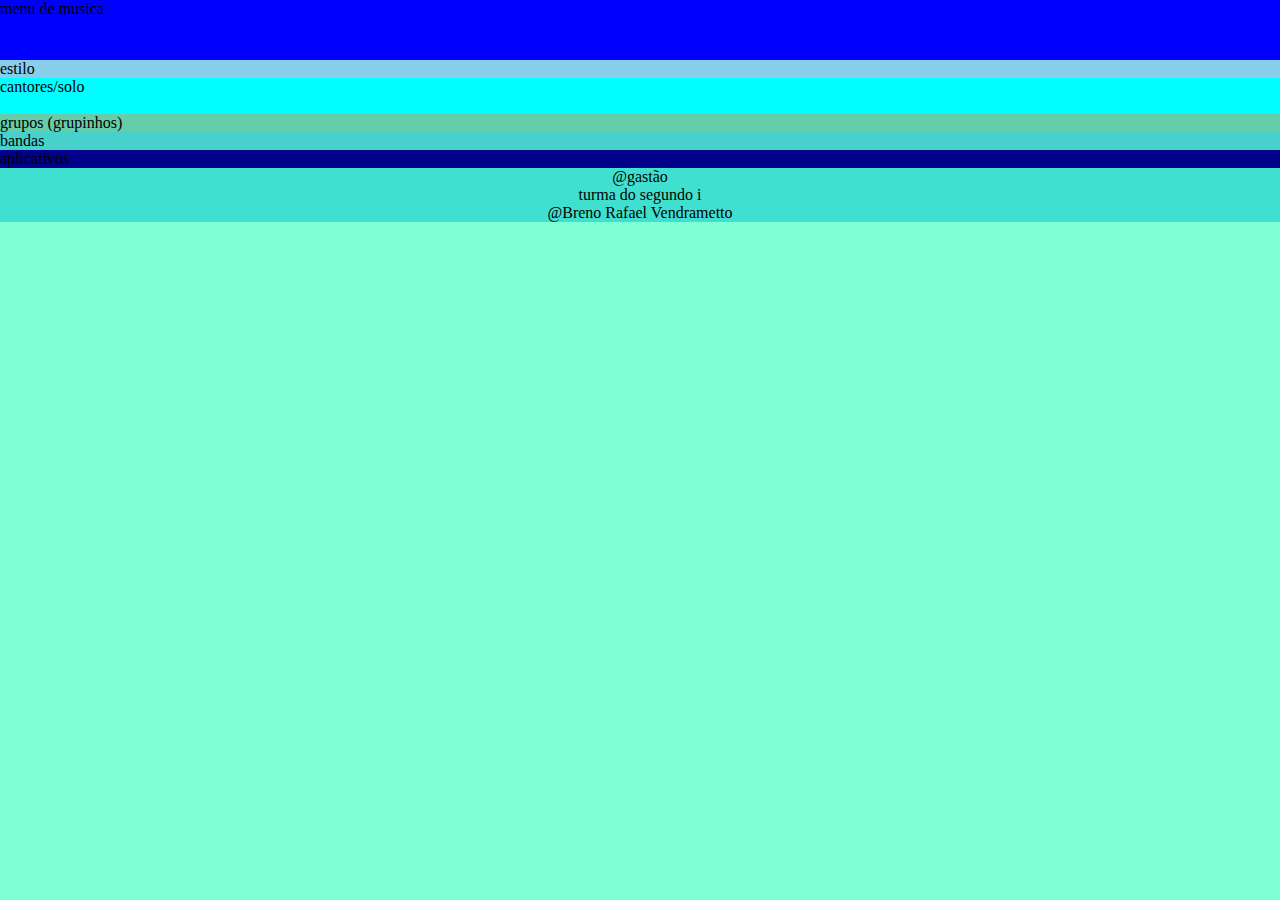
==== index.html @ ea214cc0 "Add files via upload" ====
<!DOCTYPE html>
<html lang="en">
<head>
    <meta charset="UTF-8">
    <meta http-equiv="X-UA-Compatible" content="IE=edge">
    <meta name="viewport" content="width=device-width, initial-scale=1.0">
    <title>musica</title>
    <link rel="stylesheet" href="musica.css">
</head>
<body>
    <header class="menu">
        menu de musica 
    </header>
    
    <section class="conteudo musica">
        <div class="conteudo">
          <div class="desc-estilo">estilo </div>
          
          <div class="desc-solo">cantores/solo
            <div><img class="img-ini" src="./img/solo/57c2e5fd-0ffe-49ad-81f9-4416f92712e0.sized-1000x1000.avif" alt="">
            </div>
          </div>
           
          <div class="desc-grupo">grupos (grupinhos)</div>
        
          <div class="desc-banda">bandas</div>
          
          <div class="desc-app">aplicativos</div>
       


        </div>

    </section>
    <footer class="rodapé">
        @gastão <br>
        turma do segundo i<br>
        @Breno Rafael Vendrametto
    </footer>
</body>
</html>
---- musica.css ----
*{
  padding: 0;
   margin: 0;


}
body {
    background-color: aquamarine;
}
 .menu {
    width: 100%;
    height: 60px;
    background-color: blue;
 }
.conteudo-musica{
    width: 100%;
  
}
.rodapé{
    width: 100%;
    background-color: turquoise;
    text-align: center;
}
.desc-estilo{
   width: 100%;
   background-color: skyblue;

}
.desc-solo{
    width: 100%;
    background-color:cyan ;
 
 }
 .desc-grupo{
    width: 100%;
    background-color: mediumaquamarine;
 
 }
 .desc-banda{
    width: 100%;
    background-color: mediumturquoise;
 
 }
 .desc-app{
    width: 100%;
    background-color:darkblue ;
 
 }
 .img-ini{
    width: 100%;
 }
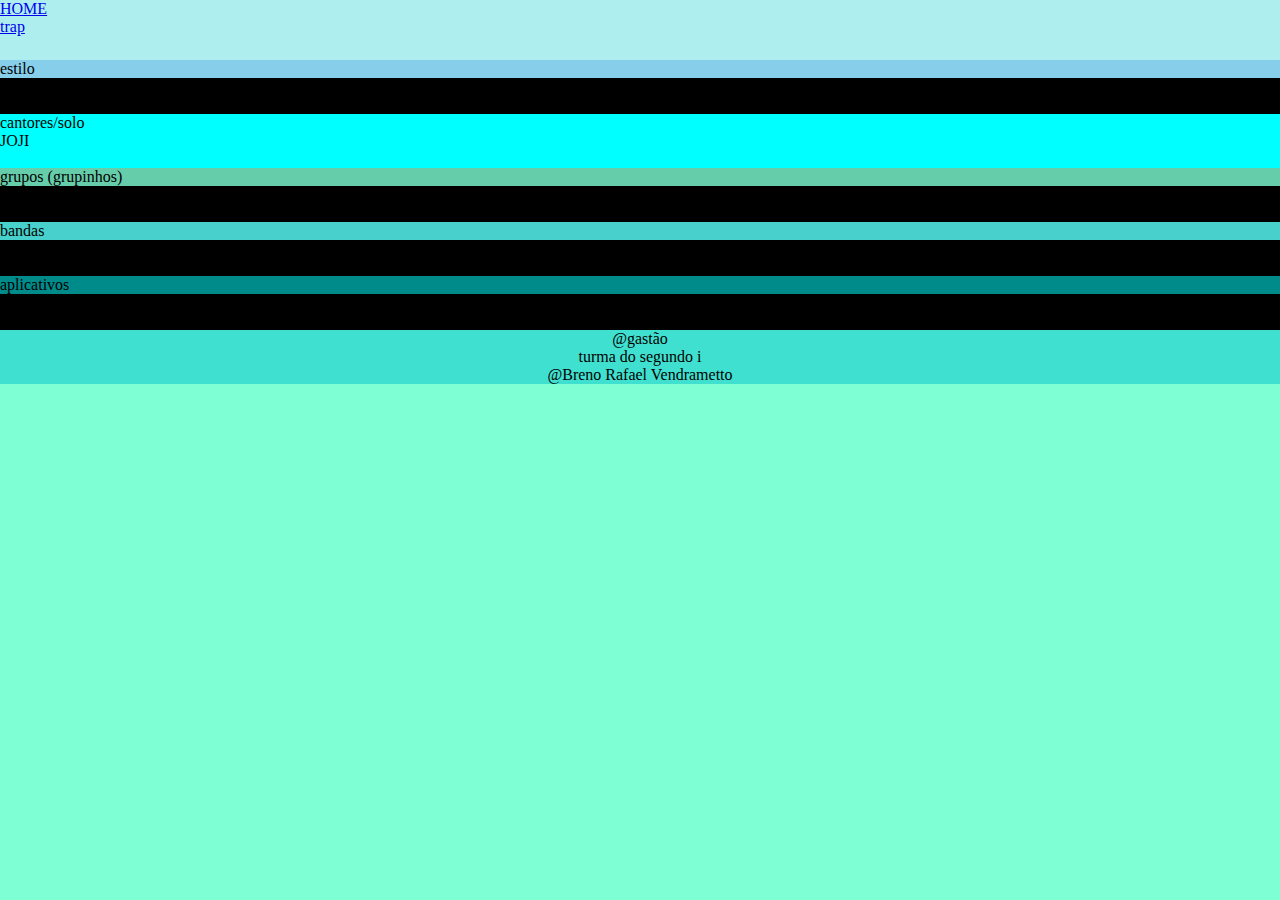
==== commit 595726f4: "Add files via upload" ====
--- a/index.html
+++ b/index.html
@@ -1,5 +1,5 @@
 <!DOCTYPE html>
-<html lang="en">
+<html lang="pt-br">
 <head>
     <meta charset="UTF-8">
     <meta http-equiv="X-UA-Compatible" content="IE=edge">
@@ -9,26 +9,56 @@
 </head>
 <body>
     <header class="menu">
-        menu de musica 
+        <nav> 
+            <ul>
+                <li> <a href="index.html">HOME</a></li>
+                <li> <a href="trap.html">trap</a></li>
+            </ul>
+        </nav>
     </header>
     
-    <section class="conteudo musica">
+    <section class="conteudo-musica">
         <div class="conteudo">
           <div class="desc-estilo">estilo </div>
-          
+          <div class="estilo">
+            <div>JOJI</div> 
+        <div>
+            <img class="img-ini" src="" alt=""> 
+        </div>
+
+
           <div class="desc-solo">cantores/solo
-            <div><img class="img-ini" src="./img/solo/57c2e5fd-0ffe-49ad-81f9-4416f92712e0.sized-1000x1000.avif" alt="">
+            <div class="solo">
+                <div>JOJI</div>
+                <div>
+                     <img class="img-ini" src="./img/solo/joji.jpeg" alt="">
+                </div>
             </div>
           </div>
            
+
           <div class="desc-grupo">grupos (grupinhos)</div>
-        
-          <div class="desc-banda">bandas</div>
+          <div class="grupo">
+            <div>JOJI</div>
+             <div>
+                <img class="img-ini" src="./img/grupo/one.jpeg" alt="">
+            </div>
           
-          <div class="desc-app">aplicativos</div>
-       
+
+        <div class="desc-banda">bandas</div>
+        <div class="banda">
+            <div>JOJI</div> 
+        <div>
+            <img class="img-ini" src="./img/banda/mancha.jpg" alt=""> 
+        </div>
 
 
+        <div class="desc-app">aplicativos</div>
+        <div class="app">
+            <div>JOJI</div> 
+        <div>
+            <img class="img-ini" src="" alt=""> 
+        </div>
         </div>
 
     </section>
--- a/musica.css
+++ b/musica.css
@@ -10,10 +10,11 @@
  .menu {
     width: 100%;
     height: 60px;
-    background-color: blue;
+    background-color: paleturquoise;
  }
 .conteudo-musica{
     width: 100%;
+    background-color: black;
   
 }
 .rodapé{
@@ -43,9 +44,32 @@
  }
  .desc-app{
     width: 100%;
-    background-color:darkblue ;
+    background-color:darkcyan ;
  
  }
  .img-ini{
     width: 100%;
  }
+ @media screen and (min-width:768px) and (max-width: 992px){
+   .menu {
+      height: 150px;
+      background-color: darkcyan;
+   }
+   .conteudo-musica{
+      display: flex;
+      direction: ltr;
+    
+  }
+ }
+ @media screen and (min-width:993px) and (max-width: 1080px){
+   .menu {
+      height: 200px;
+      background-color: rgb(37, 107, 107);
+   }    
+   
+   .conteudo-musica{
+      display: flex;
+      direction: rtl;
+  }
+ }
+ 
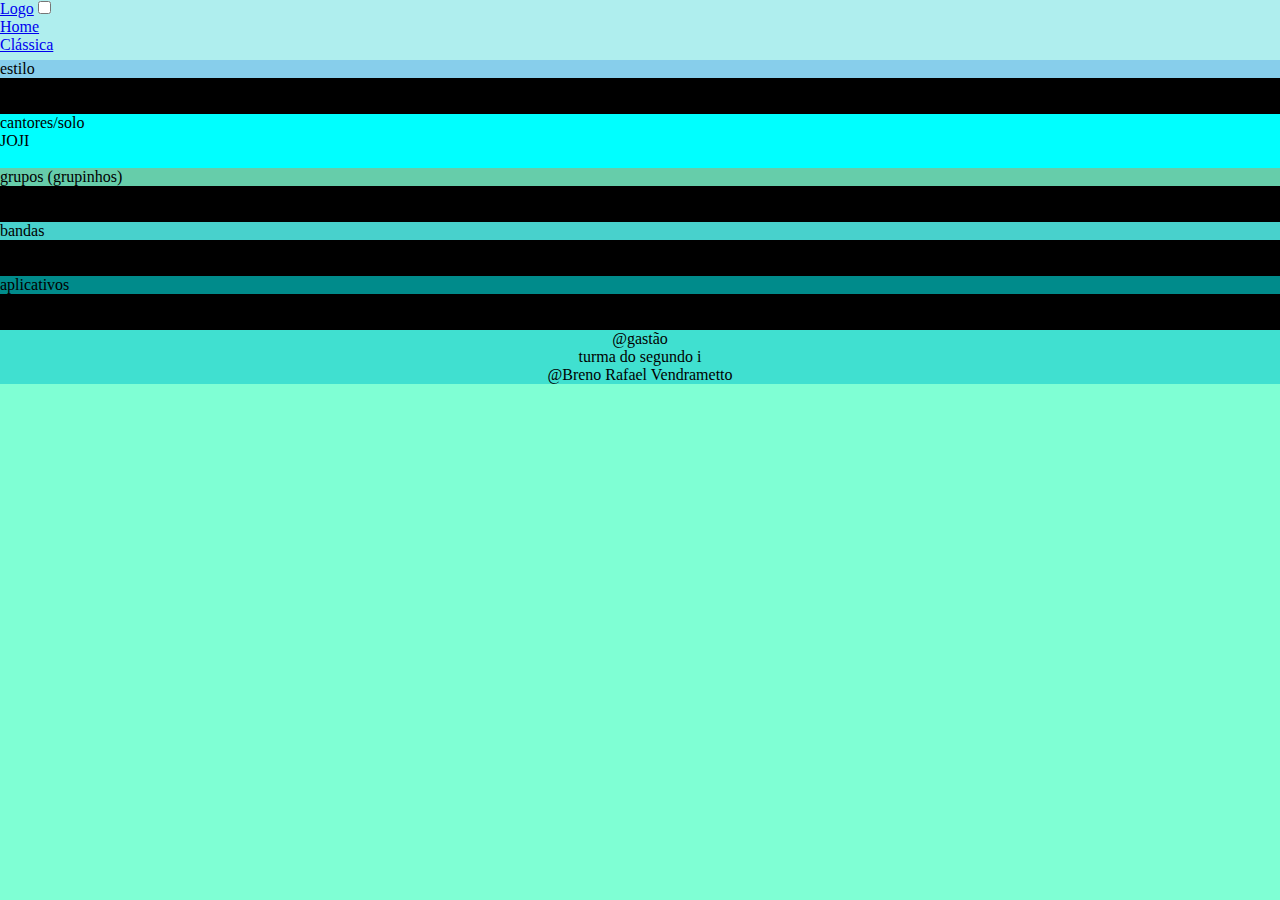
==== commit 4030e81c: "Update index.html" ====
--- a/index.html
+++ b/index.html
@@ -9,13 +9,19 @@
 </head>
 <body>
     <header class="menu">
-        <nav> 
+        <a href="index.html" class="logo">Logo</a>
+        <input type="checkbox" class="side-menu" id="side-menu">
+        <label for="side-menu" class="hamburger">
+            <span class="hamb-line"></span>
+        </label>
+
+        <nav class="nav">
             <ul>
-                <li> <a href="index.html">HOME</a></li>
-                <li> <a href="trap.html">trap</a></li>
+                <li><a href="index.html">Home</a></li>
+                <li><a href="classica.html">Clássica</a></li>
             </ul>
         </nav>
-    </header>
+    </header> 
     
     <section class="conteudo-musica">
         <div class="conteudo">
@@ -68,4 +74,4 @@
         @Breno Rafael Vendrametto
     </footer>
 </body>
-</html>+</html>
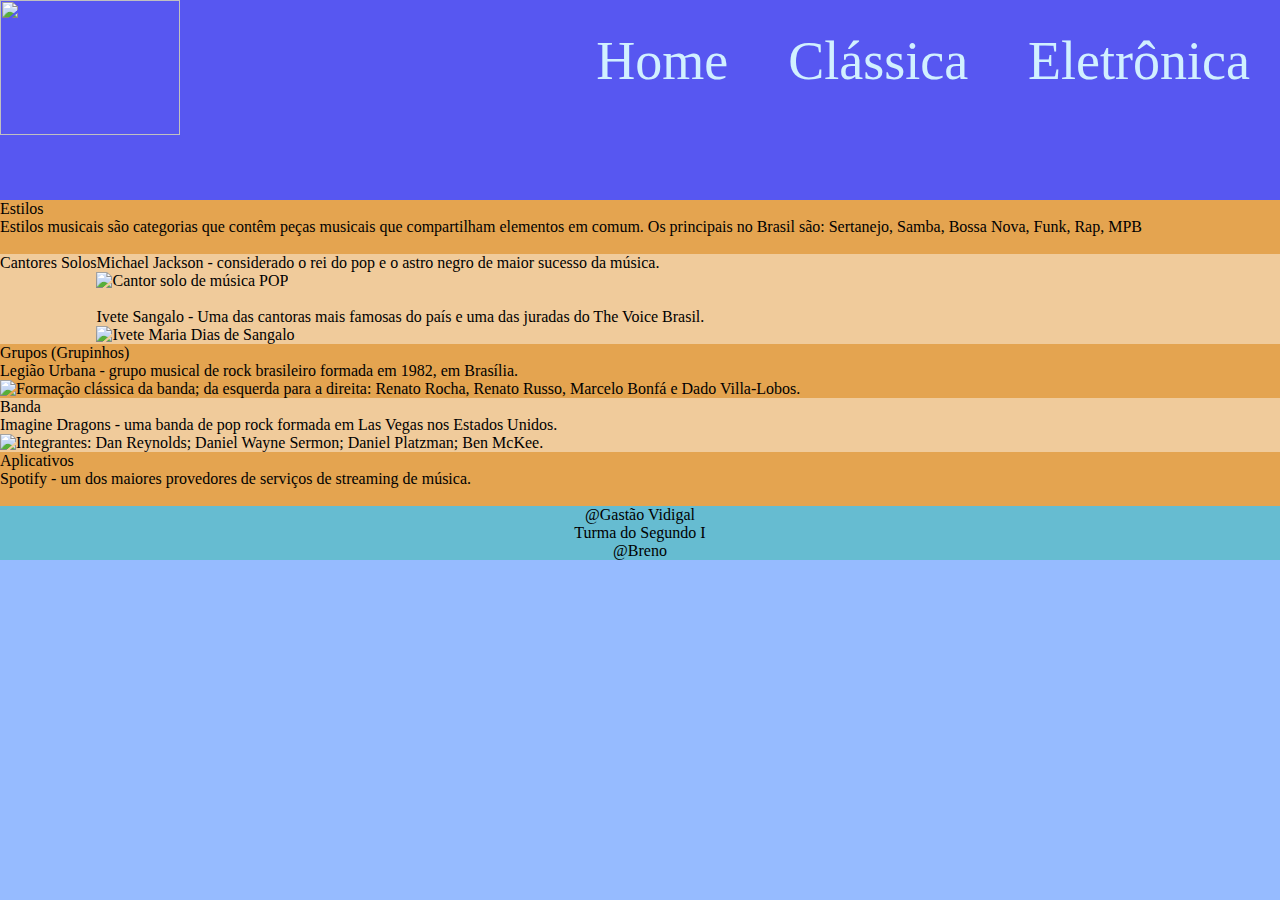
==== commit ae1d7c18: "Update index.html" ====
--- a/index.html
+++ b/index.html
@@ -4,12 +4,13 @@
     <meta charset="UTF-8">
     <meta http-equiv="X-UA-Compatible" content="IE=edge">
     <meta name="viewport" content="width=device-width, initial-scale=1.0">
-    <title>musica</title>
+    <title>Música Boa</title>
     <link rel="stylesheet" href="musica.css">
 </head>
+
 <body>
     <header class="menu">
-        <a href="index.html" class="logo">Logo</a>
+        <a href="index.html" class="logo"> <img id="logo" src="./img/logo.png"></a>
         <input type="checkbox" class="side-menu" id="side-menu">
         <label for="side-menu" class="hamburger">
             <span class="hamb-line"></span>
@@ -19,59 +20,86 @@
             <ul>
                 <li><a href="index.html">Home</a></li>
                 <li><a href="classica.html">Clássica</a></li>
+                <li><a href="eletronica.html">Eletrônica</a></li>
             </ul>
         </nav>
     </header> 
     
     <section class="conteudo-musica">
         <div class="conteudo">
-          <div class="desc-estilo">estilo </div>
-          <div class="estilo">
-            <div>JOJI</div> 
-        <div>
-            <img class="img-ini" src="" alt=""> 
-        </div>
+
+            
+            <div class="desc-estilo">
+                Estilos
+                <div class="estilo">
+                    <div>Estilos musicais são categorias que contêm peças musicais que compartilham elementos em comum.
+                         Os principais no Brasil são: Sertanejo, Samba, Bossa Nova, Funk, Rap, MPB
+                    </div>
+                        <div>
+                            <img class="img-ini" src="./img/estilo.png" alt="">
+                        </div>
+                </div>
+            </div>
+            </div>
 
 
-          <div class="desc-solo">cantores/solo
-            <div class="solo">
-                <div>JOJI</div>
-                <div>
-                     <img class="img-ini" src="./img/solo/joji.jpeg" alt="">
+            <div class="desc-solo">
+                Cantores Solos
+                <div class="solo">
+                    <div>Michael Jackson - considerado o rei do pop e o astro negro de maior sucesso da música.</div>
+                        <div>
+                            <img class="img-ini" src="./img/michaeljackson.jpg" alt="Cantor solo de música POP">
+                        </div>
+                <br>
+                    <div>Ivete Sangalo - Uma das cantoras mais famosas do país e uma das juradas do The Voice Brasil.</div>
+                        <div>
+                            <img class="img-ini" src="./img/ivete.jpg" alt="Ivete Maria Dias de Sangalo">
+                        </div>
                 </div>
             </div>
-          </div>
-           
-
-          <div class="desc-grupo">grupos (grupinhos)</div>
-          <div class="grupo">
-            <div>JOJI</div>
-             <div>
-                <img class="img-ini" src="./img/grupo/one.jpeg" alt="">
-            </div>
-          
-
-        <div class="desc-banda">bandas</div>
-        <div class="banda">
-            <div>JOJI</div> 
-        <div>
-            <img class="img-ini" src="./img/banda/mancha.jpg" alt=""> 
-        </div>
 
 
-        <div class="desc-app">aplicativos</div>
-        <div class="app">
-            <div>JOJI</div> 
-        <div>
-            <img class="img-ini" src="" alt=""> 
+            <div class="desc-grupo">
+                Grupos (Grupinhos)
+                <div class="grupo">
+                    <div>Legião Urbana - grupo musical de rock brasileiro formada em 1982, em Brasília.</div>
+                        <div>
+                            <img class="img-ini" src="./img/legiao.jpg" alt="Formação clássica da banda; da esquerda para a direita: Renato Rocha, Renato Russo, Marcelo Bonfá e Dado Villa-Lobos.">
+                        </div>
+                </div>
+            </div>
+            </div>
+
+
+            <div class="desc-banda">
+                Banda
+                <div class="banda">
+                    <div>Imagine Dragons - uma banda de pop rock formada em Las Vegas nos Estados Unidos.</div>
+                        <div>
+                            <img class="img-ini" src="./img/imagine.jpg" alt="Integrantes: Dan Reynolds; Daniel Wayne Sermon; Daniel Platzman; Ben McKee.">
+                        </div>
+                </div>
+            </div>
+            </div>
+
+
+            <div class="desc-app">
+                Aplicativos
+                <div class="app">
+                    <div>Spotify -  um dos maiores provedores de serviços de streaming de música.</div>
+                        <div>
+                            <img class="img-ini" src="./img/spotify.png" alt="">
+                        </div>
+                </div>
+            </div>
+            </div>
         </div>
-        </div>
-
     </section>
-    <footer class="rodapé">
-        @gastão <br>
-        turma do segundo i<br>
-        @Breno Rafael Vendrametto
+    
+    <footer class="rodape">
+        @Gastão Vidigal <br>
+        Turma do Segundo I <br>
+        @Breno
     </footer>
 </body>
 </html>
--- a/musica.css
+++ b/musica.css
@@ -1,75 +1,160 @@
 *{
-  padding: 0;
-   margin: 0;
-
-
+    padding: 0;
+    margin: 0;
 }
-body {
-    background-color: aquamarine;
+body{
+    background-color: rgb(150, 187, 255);
 }
- .menu {
+a {
+    text-decoration: none;
+}
+ul {
+    list-style: none;
+}
+.menu{
     width: 100%;
-    height: 60px;
-    background-color: paleturquoise;
- }
+    background-color: rgb(153, 153, 232);
+    position: sticky;
+    top: 0;
+}
+.logo {
+    display: inline-block;
+    color: rgb(209, 240, 255);
+    font-size: 32px;
+}
+#logo {
+    height: 15vh;
+}
+.nav {
+    width: 100%;
+    height: 100%;
+    position: fixed;
+    background-color: rgb(84, 84, 204);
+    overflow: hidden;
+}
+.nav a {
+    display: block;
+    padding: 30px;
+    color: rgb(209, 240, 255);
+}
+.nav a:hover {
+    background-color: rgb(73, 194, 255);
+}
+.nav {
+    max-height: 0;
+    transition: max-height .5s ease-out;
+}
+.hamburger {
+    cursor: pointer;
+    float: right;
+    padding: 35px 20px;
+}
+.hamb-line {
+    background-color: rgb(209, 240, 255);
+    display: block;
+    height: 2px;
+    position: relative;
+    width: 24px;
+}
+.hamb-line::before,
+.hamb-line::after{
+    background-color: rgb(209, 240, 255);
+    content: '';
+    display: block;
+    height: 100%;
+    position: absolute;
+    transition: all .2s ease-out;
+    width: 100%;
+}
+.hamb-line::before{
+    top: 5px;
+}
+.hamb-line::after{
+    top: -5px;
+}
+.side-menu {
+    display: none;
+}
+.side-menu:checked ~ nav{
+    max-height: 100%;
+}
+.side-menu:checked ~ .hamburger .hamb-line{
+    background: transparent;
+}
+.side-menu:checked ~ .hamburger .hamb-line::before{
+    transform: rotate(-45deg);
+    top: 0;
+}
+.side-menu:checked ~ .hamburger .hamb-line::after{
+    transform: rotate(45deg);
+    top: 0;
+}
 .conteudo-musica{
     width: 100%;
-    background-color: black;
-  
 }
-.rodapé{
+.rodape{
     width: 100%;
-    background-color: turquoise;
+    background-color: rgb(102, 188, 209);
     text-align: center;
 }
 .desc-estilo{
-   width: 100%;
-   background-color: skyblue;
-
+    width: 100%;
+    background-color: rgb(228, 164, 80);
 }
 .desc-solo{
     width: 100%;
-    background-color:cyan ;
- 
- }
- .desc-grupo{
+    background-color: rgb(240, 203, 155);
+}
+.desc-grupo{
     width: 100%;
-    background-color: mediumaquamarine;
- 
- }
- .desc-banda{
+    background-color: rgb(228, 164, 80);
+}
+.desc-banda{
     width: 100%;
-    background-color: mediumturquoise;
- 
- }
- .desc-app{
+    background-color: rgb(240, 203, 155);
+}
+.desc-app{
     width: 100%;
-    background-color:darkcyan ;
- 
- }
- .img-ini{
+    background-color: rgb(228, 164, 80);
+}
+.img-ini{
     width: 100%;
- }
- @media screen and (min-width:768px) and (max-width: 992px){
-   .menu {
-      height: 150px;
-      background-color: darkcyan;
+}
+
+@media screen and (min-width: 768px){
+    .nav {
+        max-height: none;
+        top: 0;
+        position: relative;
+        float: right;
+        width: fit-content;
+        background-color: transparent;
+    }
+    .menu li {
+        float: left;
+    }
+    .menu a:hover{
+        background-color: transparent;
+        color: rgb(73, 194, 255);
+    }
+    .hamburger {
+        display: none;
+    }
+    #logo {
+        width: 20vh;
+    }
+}
+
+@media screen and (min-width: 1280px){
+    .menu{
+       height: 200px;
+       background-color: rgb(87, 87, 241);
+       font-size: 54px;
+    }
+    .img-ini{
+        width: 50%;
+    }
+    .desc-solo{
+        display: flex;
+    }
    }
-   .conteudo-musica{
-      display: flex;
-      direction: ltr;
-    
-  }
- }
- @media screen and (min-width:993px) and (max-width: 1080px){
-   .menu {
-      height: 200px;
-      background-color: rgb(37, 107, 107);
-   }    
-   
-   .conteudo-musica{
-      display: flex;
-      direction: rtl;
-  }
- }
- 
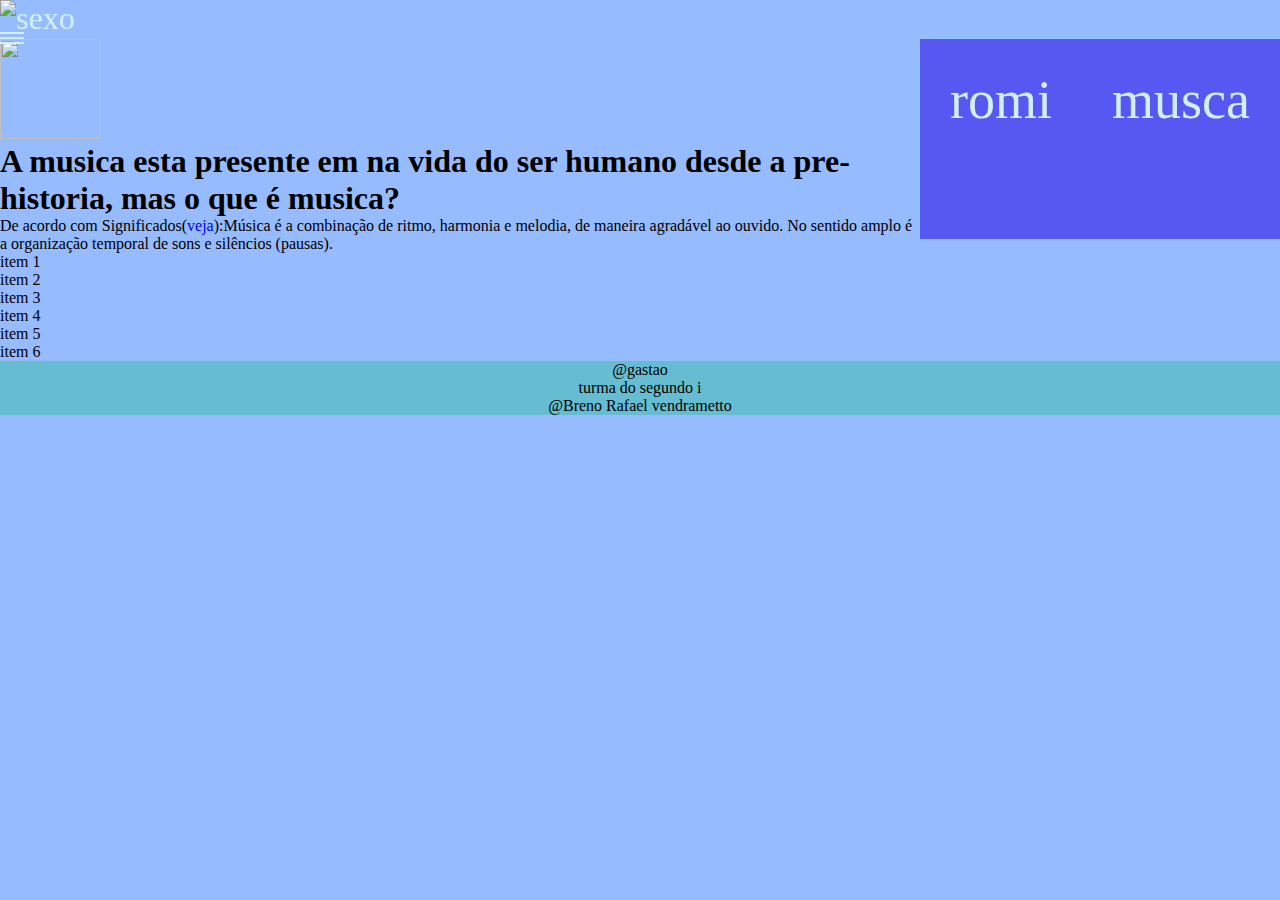
==== commit 1bd0a0b3: "Update index.html" ====
--- a/index.html
+++ b/index.html
@@ -4,102 +4,121 @@
     <meta charset="UTF-8">
     <meta http-equiv="X-UA-Compatible" content="IE=edge">
     <meta name="viewport" content="width=device-width, initial-scale=1.0">
-    <title>Música Boa</title>
+    <title>Musica</title>
     <link rel="stylesheet" href="musica.css">
 </head>
+<body>
+    <header class="header">
+        <a href="index.html" class="logo"><img id="logo" src="img/solo/nota.png" alt="sexo"></a>
+       <input type="checkbox" class="side-menu" id="side-menu">
+       <label for="side-menu" class="hamb"><span class="hamb-line"></span></label>
+       <nav class="nav">
+           <ul class="menu">
+               <li><a href="index.html">romi</a></li>
+               <li><a href="j-music.html">musca</a></li>
 
-<body>
-    <header class="menu">
-        <a href="index.html" class="logo"> <img id="logo" src="./img/logo.png"></a>
-        <input type="checkbox" class="side-menu" id="side-menu">
-        <label for="side-menu" class="hamburger">
-            <span class="hamb-line"></span>
-        </label>
 
-        <nav class="nav">
-            <ul>
-                <li><a href="index.html">Home</a></li>
-                <li><a href="classica.html">Clássica</a></li>
-                <li><a href="eletronica.html">Eletrônica</a></li>
-            </ul>
-        </nav>
-    </header> 
-    
+           </ul>
+       </nav>
+   </header>
+  
+
+
+  <section class="conteudo-musica">
+
+        <div class="definicao">
+            <div class="img-definicao">
+                 <img height="100px" width="100px" src="img/solo/otanota.jpg" alt=""> </img>
+             </div>
+
+           <div class="descricao">
+                <h1>A musica esta presente em na vida do ser humano desde a pre-historia, mas o que é musica?</h1>
+                <p>De acordo com Significados(<a href="https://www.significados.com.br/musica/#:~:text=M%C3%BAsica%20%C3%A9%20a%20combina%C3%A7%C3%A3o%20de,sons%20e%20sil%C3%AAncios%20(pausas).">veja</a>):Música é a combinação de ritmo, harmonia e melodia, de maneira agradável ao ouvido. No sentido amplo é a organização temporal de sons e silêncios (pausas).</p>
+             </div>
+     </div>
+
+   <div class="info">
+     <div class="item-1">
+        item 1
+     </div>  
+
+     <div class="item-2">
+        item 2
+     </div>
+
+     <div class="item-3">
+        item 3
+     </div>
+
+     <div class="item-4">
+        item 4
+     </div>
+
+     <div class="item-5">
+        item 5
+     </div>
+
+     <div class="item-6"> 
+        item 6
+     </div>
+
+    </div>
+
+  </section>
+
+
+<!--
     <section class="conteudo-musica">
+        
         <div class="conteudo">
-
-            
             <div class="desc-estilo">
-                Estilos
-                <div class="estilo">
-                    <div>Estilos musicais são categorias que contêm peças musicais que compartilham elementos em comum.
-                         Os principais no Brasil são: Sertanejo, Samba, Bossa Nova, Funk, Rap, MPB
-                    </div>
-                        <div>
-                            <img class="img-ini" src="./img/estilo.png" alt="">
-                        </div>
-                </div>
-            </div>
+                estilo
             </div>
 
 
             <div class="desc-solo">
-                Cantores Solos
+
+                cantores/solos
+
                 <div class="solo">
-                    <div>Michael Jackson - considerado o rei do pop e o astro negro de maior sucesso da música.</div>
-                        <div>
-                            <img class="img-ini" src="./img/michaeljackson.jpg" alt="Cantor solo de música POP">
-                        </div>
-                <br>
-                    <div>Ivete Sangalo - Uma das cantoras mais famosas do país e uma das juradas do The Voice Brasil.</div>
-                        <div>
-                            <img class="img-ini" src="./img/ivete.jpg" alt="Ivete Maria Dias de Sangalo">
-                        </div>
+                    <div>texto sobre Michael</div>
+                    <div> 
+                        <img class="img-ini" src="./img/solo/michael.jpg" alt="">
+                    </div>
+                </div>
+
+            </div>
+
+
+            <div class="desc-grupo">
+                grupos (grupinhos)
+                <div>
+                     <img class="img-ini" src="./img/solo/michael.jpg" alt="">
                 </div>
             </div>
 
 
-            <div class="desc-grupo">
-                Grupos (Grupinhos)
-                <div class="grupo">
-                    <div>Legião Urbana - grupo musical de rock brasileiro formada em 1982, em Brasília.</div>
-                        <div>
-                            <img class="img-ini" src="./img/legiao.jpg" alt="Formação clássica da banda; da esquerda para a direita: Renato Rocha, Renato Russo, Marcelo Bonfá e Dado Villa-Lobos.">
-                        </div>
+            <div class="desc-banda">
+                bandas
+                <div> 
+                    <img class="img-ini" src="./img/solo/michael.jpg" alt="">
                 </div>
-            </div>
-            </div>
-
-
-            <div class="desc-banda">
-                Banda
-                <div class="banda">
-                    <div>Imagine Dragons - uma banda de pop rock formada em Las Vegas nos Estados Unidos.</div>
-                        <div>
-                            <img class="img-ini" src="./img/imagine.jpg" alt="Integrantes: Dan Reynolds; Daniel Wayne Sermon; Daniel Platzman; Ben McKee.">
-                        </div>
-                </div>
-            </div>
             </div>
 
 
             <div class="desc-app">
-                Aplicativos
-                <div class="app">
-                    <div>Spotify -  um dos maiores provedores de serviços de streaming de música.</div>
-                        <div>
-                            <img class="img-ini" src="./img/spotify.png" alt="">
-                        </div>
-                </div>
+                aplicativos
+                <div> <img class="img-ini" src="./img/solo/michael.jpg" alt=""></div>
             </div>
-            </div>
-        </div>
+
+
+        </div>    width: 100%;height: 100%;
     </section>
-    
+    -->
     <footer class="rodape">
-        @Gastão Vidigal <br>
-        Turma do Segundo I <br>
-        @Breno
+        @gastao <br>
+        turma do segundo i <br>
+        @Breno Rafael vendrametto
     </footer>
 </body>
 </html>
--- a/musica.css
+++ b/musica.css
@@ -117,8 +117,27 @@
     width: 100%;
     background-color: rgb(228, 164, 80);
 }
+.desc-artistas{
+    width: 100%;
+    background-color: rgb(240, 203, 155);
+}
+
+
+.conceito{
+    width: 100%;
+    background-color: rgb(228, 164, 80);
+}
+.artistas{
+    width: 100%;
+    background-color: rgb(240, 203, 155);
+    display: flex;
+    flex-direction: row;
+}
+
+
 .img-ini{
     width: 100%;
+    height: 100%;
 }
 
 @media screen and (min-width: 768px){
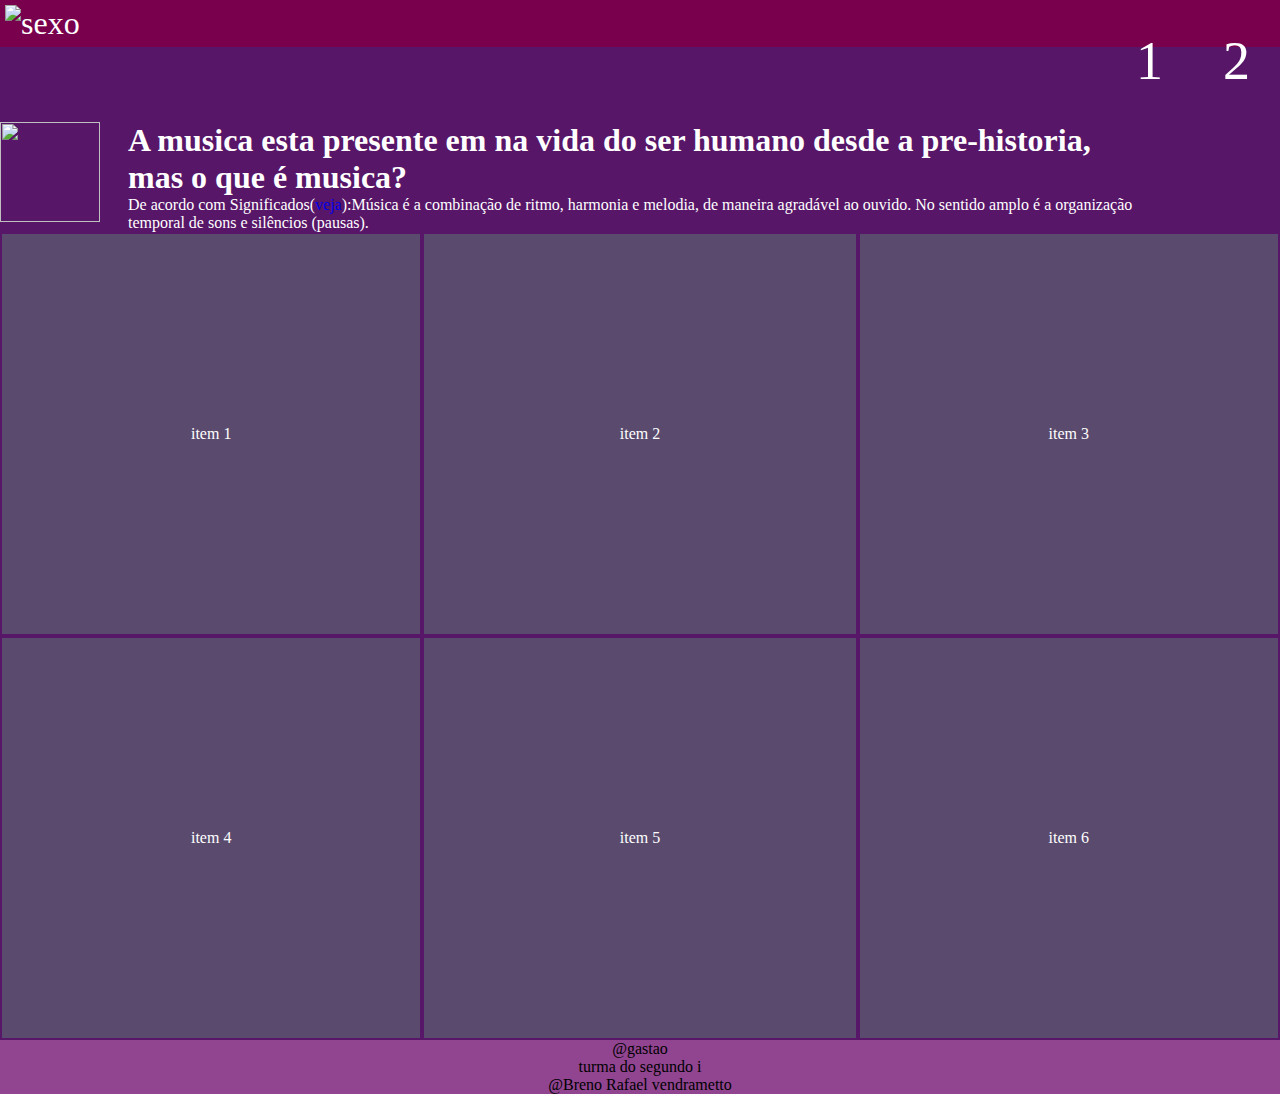
==== commit 324299c7: "Add files via upload" ====
--- a/index.html
+++ b/index.html
@@ -9,13 +9,13 @@
 </head>
 <body>
     <header class="header">
-        <a href="index.html" class="logo"><img id="logo" src="img/solo/nota.png" alt="sexo"></a>
+        <a href="index.html" class="logo"><img id="logo" src="img/n.png" alt="sexo"></a>
        <input type="checkbox" class="side-menu" id="side-menu">
        <label for="side-menu" class="hamb"><span class="hamb-line"></span></label>
        <nav class="nav">
            <ul class="menu">
-               <li><a href="index.html">romi</a></li>
-               <li><a href="j-music.html">musca</a></li>
+               <li><a href="index.html">1</a></li>
+               <li><a href="trap.html">2</a></li>
 
 
            </ul>
@@ -28,7 +28,7 @@
 
         <div class="definicao">
             <div class="img-definicao">
-                 <img height="100px" width="100px" src="img/solo/otanota.jpg" alt=""> </img>
+                 <img height="100px" width="100px" src="img/n2.jpg" alt=""> </img>
              </div>
 
            <div class="descricao">
--- a/musica.css
+++ b/musica.css
@@ -1,64 +1,86 @@
 *{
     padding: 0;
     margin: 0;
-}
+    overflow: 0;
+}
+
+:root{
+    --fundo:#79004d;
+    --fonte: #ffffff;
+    --rover:#8dbdeb;
+}
+
 body{
-    background-color: rgb(150, 187, 255);
-}
-a {
+    background-color: #571668;
+}
+
+
+a{
     text-decoration: none;
 }
-ul {
+
+
+ul{
     list-style: none;
 }
-.menu{
-    width: 100%;
-    background-color: rgb(153, 153, 232);
+
+
+.header{
+    background-color: var(--fundo);
+    width: 100vw;
     position: sticky;
     top: 0;
 }
-.logo {
+
+.logo{
     display: inline-block;
-    color: rgb(209, 240, 255);
+    color: var(--fonte);
     font-size: 32px;
-}
-#logo {
-    height: 15vh;
-}
-.nav {
+
+}
+
+#logo{
+    width: 10vh;
+    height: 10vh;
+    padding: 5px 5px;
+
+}
+
+
+.nav{
     width: 100%;
     height: 100%;
     position: fixed;
-    background-color: rgb(84, 84, 204);
     overflow: hidden;
-}
-.nav a {
-    display: block;
-    padding: 30px;
-    color: rgb(209, 240, 255);
-}
-.nav a:hover {
-    background-color: rgb(73, 194, 255);
-}
-.nav {
+    background-color: var(--fundo);
+}
+
+
+.nav{
     max-height: 0;
     transition: max-height .5s ease-out;
 }
-.hamburger {
+
+
+.hamb{
     cursor: pointer;
     float: right;
     padding: 35px 20px;
 }
-.hamb-line {
-    background-color: rgb(209, 240, 255);
-    display: block;
-    height: 2px;
-    position: relative;
-    width: 24px;
-}
+
+
+.hamb-line{
+background: var(--fonte);
+display: block;
+height: 2px;
+position: relative;
+width: 24px;
+
+}
+
 .hamb-line::before,
 .hamb-line::after{
-    background-color: rgb(209, 240, 255);
+    background-color: var(--fonte);
     content: '';
     display: block;
     height: 100%;
@@ -66,114 +88,194 @@
     transition: all .2s ease-out;
     width: 100%;
 }
+
+
 .hamb-line::before{
     top: 5px;
 }
+
+
 .hamb-line::after{
     top: -5px;
 }
-.side-menu {
+
+
+.side-menu{
     display: none;
 }
-.side-menu:checked ~ nav{
+
+
+.side-menu:checked ~  nav{
     max-height: 100%;
 }
+
+
 .side-menu:checked ~ .hamburger .hamb-line{
     background: transparent;
 }
+
+
 .side-menu:checked ~ .hamburger .hamb-line::before{
     transform: rotate(-45deg);
     top: 0;
 }
+
+
 .side-menu:checked ~ .hamburger .hamb-line::after{
     transform: rotate(45deg);
     top: 0;
 }
+
+
+
+.menu{
+    width: 100%;
+    position: sticky;
+    background-color: var(--fundo);
+    top: 0;
+    font-size: 54px;
+}
+
+
+.menu a{
+    display: block;
+    padding: 30px;
+    color: var(--fonte);
+    
+}
+
+
+.menu a:hover{
+    background-color: var(--hover);
+}
+
+
+
+
+.rodape{
+    width: 100vw;
+    background-color: #914591;
+    text-align: center;
+}
+
+.descricao{
+    width: 100vw;
+    color: white;
+}
+
+.desc-estilo {
+    width: 100%;
+    background-color: tan;
+    grid-area: estilo;
+}
+.desc-solo {
+    width: 100%;
+    background-color: teal;
+    grid-area: solo;
+}
+.desc-grupo {
+    width: 100%;
+    background-color: tan;
+    grid-area: grupo;
+}
+.desc-banda {
+    width: 100%;
+    background-color: teal;
+    grid-area: banda;
+}
+.desc-app {
+    width: 100%;
+    background-color: tan;
+}
+.img-ini {
+    width: 100%;
+}
+
 .conteudo-musica{
-    width: 100%;
-}
-.rodape{
-    width: 100%;
-    background-color: rgb(102, 188, 209);
-    text-align: center;
-}
-.desc-estilo{
-    width: 100%;
-    background-color: rgb(228, 164, 80);
-}
-.desc-solo{
-    width: 100%;
-    background-color: rgb(240, 203, 155);
-}
-.desc-grupo{
-    width: 100%;
-    background-color: rgb(228, 164, 80);
-}
-.desc-banda{
-    width: 100%;
-    background-color: rgb(240, 203, 155);
-}
-.desc-app{
-    width: 100%;
-    background-color: rgb(228, 164, 80);
-}
-.desc-artistas{
-    width: 100%;
-    background-color: rgb(240, 203, 155);
-}
-
-
-.conceito{
-    width: 100%;
-    background-color: rgb(228, 164, 80);
-}
-.artistas{
-    width: 100%;
-    background-color: rgb(240, 203, 155);
+    width: 100vw;
     display: flex;
-    flex-direction: row;
-}
-
-
-.img-ini{
-    width: 100%;
-    height: 100%;
-}
-
-@media screen and (min-width: 768px){
-    .nav {
+    flex-direction: column;
+}
+
+.definicao{
+    display: block;
+    width: 100vw;
+    grid-area: "def";
+}
+
+.img-definicao{
+    display: none;
+}
+
+.descricao{
+    width: 100vw;
+}
+
+
+.info{
+    display: grid;
+    width: 100%;
+    color: white;
+}
+
+
+div[class^="item-"]{
+    background-color:#5a4b6e;
+    display: flex;
+    justify-content: center;
+    align-items: center;
+    height: 400px;
+    margin: 2px;
+    grid-area: "item";
+}
+
+@media screen and (min-width: 820px) {
+      .nav{
         max-height: none;
         top: 0;
         position: relative;
         float: right;
         width: fit-content;
         background-color: transparent;
+      }
+      .menu li{
+        float: left;
+      }
+      .menu a:hover{
+        background-color:transparent;
+        color: var(--rover);
+      } 
+      .hamb {
+        display: none;
+      }
+      #logo {
+        width: 16vw;
+        height: 16vh;
+      }
+      
+      .descricao{
+        display: block;
+        width: 80vw;
+      }
+      .img-definicao{
+        display: block;
+        width: 10vw;
+      }
+      .info{
+        grid-template-columns: 50% 50%;
+        grid-template-areas: "item" "item"; 
+      }
+    .definicao {
+        display:flex;
+        flex-direction:row;
     }
-    .menu li {
-        float: left;
+}
+
+@media screen and (min-width: 1024px) {
+   
+    .info{
+      grid-template-columns: 33% 34% 33%;
+      grid-template-areas: "item" "item" "item"; 
     }
-    .menu a:hover{
-        background-color: transparent;
-        color: rgb(73, 194, 255);
-    }
-    .hamburger {
-        display: none;
-    }
-    #logo {
-        width: 20vh;
-    }
-}
-
-@media screen and (min-width: 1280px){
-    .menu{
-       height: 200px;
-       background-color: rgb(87, 87, 241);
-       font-size: 54px;
-    }
-    .img-ini{
-        width: 50%;
-    }
-    .desc-solo{
-        display: flex;
-    }
-   }
+  
+}
